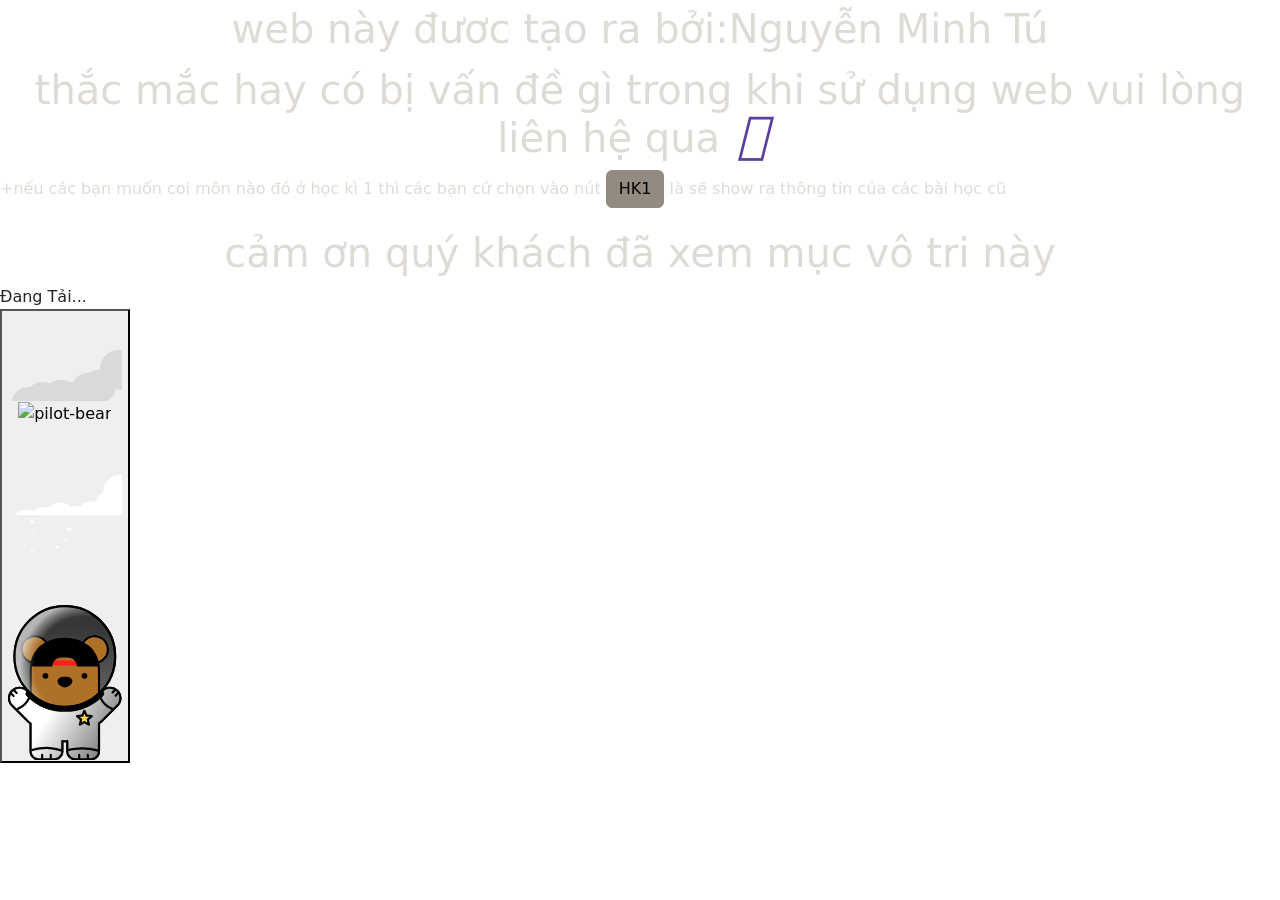
==== thongtin.html @ 44c1a8ec "bản cập nhật cuối cùng (21-5-2024)" ====
<!DOCTYPE html>
<html lang="vi">

<head>
    <meta charset="UTF-8" />
    <meta http-equiv="X-UA-Compatible" content="IE=edge" />
    <meta name="viewport" content="width=device-width, initial-scale=1.0" />
    <meta property="og:description" content="cái này cho lớp 12 tại THPT Bình Tân" /> 
    <title>Web lớp</title>
    <link rel="icon" type="image/png" href="image/logo 32.png">
    <meta property="og:image" src="image/avata.png" /> 
    <meta property="og:url" content="https://qua-ghe-gom.click/" />
    <link rel="stylesheet" href="https://cdn.jsdelivr.net/npm/bootstrap@5.0.0-beta3/dist/css/bootstrap.min.css">
    <link rel="stylesheet" href="https://cdnjs.cloudflare.com/ajax/libs/font-awesome/5.15.3/css/all.min.css" />
    <link rel="preconnect" href="https://fonts.googleapis.com">
    <link rel="preconnect" href="https://fonts.gstatic.com" crossorigin>
    <link href="https://fonts.googleapis.com/css2?family=Cherry+Bomb+One&family=Playfair:ital,wght@1,300&display=swap" rel="stylesheet">
    <link rel="stylesheet" href="css/style.css" />
    <link rel="stylesheet" href="css/font-awesome-6-pro/css/fontawesome6.css">
    <meta property="og:image" src="image/avata.png" />
</head>
<style>

h1 {

    text-align: center;
    padding-top: 5px;
}
.social-button {
  display: inline-block;
  width: 40px;
  height: 40px;
  line-height: 40px;
  border-radius: 50%;
  text-align: center;
  margin-right: 10px;
  transition: transform 0.3s ease;
  font-size: 50px;
  mix-blend-mode: difference;
}

.social-button:hover {
  transform: scale(1.5);
}
.ten{
    z-index: 101;
}




</style>
<body>
    <!-- menu -->
    <header style="z-index: 3;"></header>
    <!--  -->
    
<div style="z-index: 1;mix-blend-mode: difference;">

<h1>web này đươc tạo ra bởi:Nguyễn Minh Tú</h1>
<h1>thắc mắc hay có bị vấn đề gì trong khi sử dụng web vui lòng liên hệ qua 


    <a href="https://www.facebook.com/tu.ten.to.2023/" class="social-button fb-button">
        <i class="fa-brands fa-facebook" style="color: #a4c05f;"></i>
    </a>
    
      
</h1>

<p>+nếu các bạn muốn coi môn nào đó ở học kì 1 thì các bạn cứ chọn vào nút <button id="manage-btn" class="btn btn-secondary">HK1</button> là sẽ show ra thông tin của các bài học cũ</p>

</div>

<h1 style="z-index: 1;mix-blend-mode: difference;">cảm ơn quý khách đã xem mục vô tri này</h1>







<div>

    <!-- Thêm phần tử để bao gồm trang loading -->
    <div class="loading-wrapper">
        <div class="loading"></div>
        <span class="loading-text">Đang Tải...</span>
    </div>

    <!-- ------------------------------------ -->
    
    <!-- nút đổi background -->
    <div class="ten">
        <button class="toggle" aria-pressed="false" title="Toggle Dark Mode">
            <span class="toggle__content">
                <svg aria-hidden=true class="toggle__backdrop" xmlns="http://www.w3.org/2000/svg" fill="none"
                    viewBox="0 0 290 228">
                    <g class="clouds">
                        <path fill="#D9D9D9"
                            d="M335 147.5c0 27.89-22.61 50.5-50.5 50.5a50.78 50.78 0 0 1-9.29-.853c-2.478 12.606-10.595 23.188-21.615 29.011C245.699 243.749 228.03 256 207.5 256a50.433 50.433 0 0 1-16.034-2.599A41.811 41.811 0 0 1 166 262a41.798 41.798 0 0 1-22.893-6.782A42.21 42.21 0 0 1 135 256a41.82 41.82 0 0 1-19.115-4.592A41.84 41.84 0 0 1 88 262c-1.827 0-3.626-.117-5.391-.343C74.911 270.448 63.604 276 51 276c-23.196 0-42-18.804-42-42s18.804-42 42-42c1.827 0 3.626.117 5.391.343C64.089 183.552 75.396 178 88 178a41.819 41.819 0 0 1 19.115 4.592C114.532 176.002 124.298 172 135 172a41.798 41.798 0 0 1 22.893 6.782 42.066 42.066 0 0 1 7.239-.773C174.137 164.159 189.749 155 207.5 155c.601 0 1.199.01 1.794.031A41.813 41.813 0 0 1 234 147h.002c.269-27.66 22.774-50 50.498-50 27.89 0 50.5 22.61 50.5 50.5Z" />
                    </g>
                </svg>
                <span aria-hidden=true class="pilot__container">
                    <span class="pilot-bear">
                        <img src="https://assets.codepen.io/605876/pilot-bear.svg" alt="pilot-bear" class="pilot" />
                    </span>
                </span>
                <svg aria-hidden=true class="toggle__backdrop" xmlns="http://www.w3.org/2000/svg" fill="none"
                    viewBox="0 0 290 228">
                    <g class="clouds">
                        <path fill="#fff"
                            d="M328 167.5c0 15.214-7.994 28.56-20.01 36.068.007.31.01.621.01.932 0 23.472-19.028 42.5-42.5 42.5-3.789 0-7.461-.496-10.957-1.426C249.671 263.676 233.141 277 213.5 277a42.77 42.77 0 0 1-7.702-.696C198.089 284.141 187.362 289 175.5 289a42.338 42.338 0 0 1-27.864-10.408A42.411 42.411 0 0 1 133.5 281c-4.36 0-8.566-.656-12.526-1.876C113.252 287.066 102.452 292 90.5 292a42.388 42.388 0 0 1-15.8-3.034A42.316 42.316 0 0 1 48.5 298C25.028 298 6 278.972 6 255.5S25.028 213 48.5 213a42.388 42.388 0 0 1 15.8 3.034A42.316 42.316 0 0 1 90.5 207c4.36 0 8.566.656 12.526 1.876C110.748 200.934 121.548 196 133.5 196a42.338 42.338 0 0 1 27.864 10.408A42.411 42.411 0 0 1 175.5 204c2.63 0 5.204.239 7.702.696C190.911 196.859 201.638 192 213.5 192c3.789 0 7.461.496 10.957 1.426 2.824-10.491 9.562-19.377 18.553-24.994-.007-.31-.01-.621-.01-.932 0-23.472 19.028-42.5 42.5-42.5s42.5 19.028 42.5 42.5Z" />
                    </g>
                </svg>
                <span class="toggle__indicator-wrapper">
                    <span class="toggle__indicator">
                        <span class="toggle__star">
                            <span class="sun">
                                <span class="moon">
                                    <span class="moon__crater"></span>
                                    <span class="moon__crater"></span>
                                    <span class="moon__crater"></span>
                                </span>
                            </span>
                        </span>
                    </span>
                </span>
                <svg aria-hidden=true class="toggle__backdrop" xmlns="http://www.w3.org/2000/svg" fill="none"
                    viewBox="0 0 290 228">
                    <g>
                        <g class="stars">
                            <g>
                                <path fill="#fff" fill-rule="evenodd"
                                    d="M61 11.5a.75.75 0 0 1 .721.544l.813 2.846a3.75 3.75 0 0 0 2.576 2.576l2.846.813a.75.75 0 0 1 0 1.442l-2.846.813a3.749 3.749 0 0 0-2.576 2.576l-.813 2.846a.75.75 0 0 1-1.442 0l-.813-2.846a3.749 3.749 0 0 0-2.576-2.576l-2.846-.813a.75.75 0 0 1 0-1.442l2.846-.813a3.749 3.749 0 0 0 2.576-2.576l.813-2.846A.75.75 0 0 1 61 11.5Z"
                                    clip-rule="evenodd" />
                            </g>
                            <g>
                                <path fill="#fff" fill-rule="evenodd"
                                    d="M62.5 45.219a.329.329 0 0 1 .315.238l.356 1.245a1.641 1.641 0 0 0 1.127 1.127l1.245.356a.328.328 0 0 1 0 .63l-1.245.356a1.641 1.641 0 0 0-1.127 1.127l-.356 1.245a.328.328 0 0 1-.63 0l-.356-1.245a1.641 1.641 0 0 0-1.127-1.127l-1.245-.356a.328.328 0 0 1 0-.63l1.245-.356a1.641 1.641 0 0 0 1.127-1.127l.356-1.245a.328.328 0 0 1 .315-.238Z"
                                    clip-rule="evenodd" />
                            </g>
                            <g>
                                <path fill="#fff" fill-rule="evenodd"
                                    d="M32 31.188a.28.28 0 0 1 .27.204l.305 1.067a1.405 1.405 0 0 0 .966.966l1.068.305a.28.28 0 0 1 0 .54l-1.068.305a1.405 1.405 0 0 0-.966.966l-.305 1.068a.28.28 0 0 1-.54 0l-.305-1.068a1.406 1.406 0 0 0-.966-.966l-1.067-.305a.28.28 0 0 1 0-.54l1.067-.305a1.406 1.406 0 0 0 .966-.966l.305-1.068a.281.281 0 0 1 .27-.203Z"
                                    clip-rule="evenodd" />
                            </g>
                            <g>
                                <path fill="#fff" fill-rule="evenodd"
                                    d="M41.5 74.219a.329.329 0 0 1 .315.238l.356 1.245a1.641 1.641 0 0 0 1.127 1.127l1.245.356a.328.328 0 0 1 0 .63l-1.245.356a1.641 1.641 0 0 0-1.127 1.127l-.356 1.245a.328.328 0 0 1-.63 0l-.356-1.245a1.641 1.641 0 0 0-1.127-1.127l-1.245-.356a.328.328 0 0 1 0-.63l1.245-.356a1.641 1.641 0 0 0 1.127-1.127l.356-1.245a.328.328 0 0 1 .315-.238Z"
                                    clip-rule="evenodd" />
                            </g>
                            <g>
                                <path fill="#fff" fill-rule="evenodd"
                                    d="M34 83.188a.28.28 0 0 1 .27.203l.305 1.068a1.405 1.405 0 0 0 .966.966l1.068.305a.28.28 0 0 1 0 .54l-1.068.305a1.405 1.405 0 0 0-.966.966l-.305 1.068a.28.28 0 0 1-.54 0l-.305-1.068a1.406 1.406 0 0 0-.966-.966l-1.068-.305a.28.28 0 0 1 0-.54l1.068-.305a1.406 1.406 0 0 0 .966-.966l.305-1.068a.281.281 0 0 1 .27-.204Z"
                                    clip-rule="evenodd" />
                            </g>
                            <g>
                                <path fill="#fff" fill-rule="evenodd"
                                    d="M63 89.25a.375.375 0 0 1 .36.272l.407 1.423a1.874 1.874 0 0 0 1.288 1.288l1.423.406a.374.374 0 0 1 0 .722l-1.423.406a1.874 1.874 0 0 0-1.288 1.288l-.407 1.423a.374.374 0 0 1-.72 0l-.407-1.423a1.874 1.874 0 0 0-1.288-1.288l-1.423-.406a.374.374 0 0 1 0-.722l1.423-.406a1.874 1.874 0 0 0 1.288-1.288l.407-1.423a.376.376 0 0 1 .36-.272Z"
                                    clip-rule="evenodd" />
                            </g>
                            <g>
                                <path fill="#fff" fill-rule="evenodd"
                                    d="M110.5 53.156a.236.236 0 0 1 .225.17l.254.89a1.174 1.174 0 0 0 .805.805l.89.254a.23.23 0 0 1 .122.084.233.233 0 0 1-.122.366l-.89.254a1.167 1.167 0 0 0-.805.805l-.254.89a.232.232 0 0 1-.225.17.235.235 0 0 1-.225-.17l-.254-.89a1.174 1.174 0 0 0-.805-.805l-.89-.254a.23.23 0 0 1-.122-.084.233.233 0 0 1 .122-.366l.89-.254a1.167 1.167 0 0 0 .805-.805l.254-.89a.232.232 0 0 1 .225-.17Z"
                                    clip-rule="evenodd" />
                            </g>
                            <g>
                                <path fill="#fff" fill-rule="evenodd"
                                    d="M120 27.188a.279.279 0 0 1 .27.204l.305 1.067a1.41 1.41 0 0 0 .966.966l1.067.305a.283.283 0 0 1 .148.1.286.286 0 0 1 0 .34.283.283 0 0 1-.148.1l-1.067.305a1.403 1.403 0 0 0-.966.966l-.305 1.067a.279.279 0 0 1-.439.147.275.275 0 0 1-.101-.147l-.305-1.067a1.41 1.41 0 0 0-.966-.966l-1.068-.305a.284.284 0 0 1-.147-.1.286.286 0 0 1 0-.34.284.284 0 0 1 .147-.1l1.068-.305a1.405 1.405 0 0 0 .966-.966l.305-1.067a.279.279 0 0 1 .27-.204Z"
                                    clip-rule="evenodd" />
                            </g>
                            <g>
                                <path fill="#fff" fill-rule="evenodd"
                                    d="M155 28.5a.753.753 0 0 1 .721.544l.813 2.846a3.746 3.746 0 0 0 2.576 2.576l2.846.813a.747.747 0 0 1 .543.721.75.75 0 0 1-.543.721l-2.846.813a3.75 3.75 0 0 0-2.576 2.576l-.813 2.846a.747.747 0 0 1-.721.543.749.749 0 0 1-.721-.543l-.813-2.846a3.746 3.746 0 0 0-2.576-2.576l-2.846-.813a.747.747 0 0 1-.543-.721.75.75 0 0 1 .543-.721l2.846-.813a3.75 3.75 0 0 0 2.576-2.576l.813-2.846A.751.751 0 0 1 155 28.5Z"
                                    clip-rule="evenodd" />
                            </g>
                            <g>
                                <path fill="#fff" fill-rule="evenodd"
                                    d="M147 60.25a.377.377 0 0 1 .36.272l.407 1.423a1.883 1.883 0 0 0 1.288 1.288l1.423.407a.375.375 0 0 1 0 .72l-1.423.407a1.875 1.875 0 0 0-1.288 1.288l-.407 1.423a.371.371 0 0 1-.36.272.377.377 0 0 1-.36-.272l-.407-1.423a1.883 1.883 0 0 0-1.288-1.288l-1.423-.406a.375.375 0 0 1 0-.722l1.423-.406a1.875 1.875 0 0 0 1.288-1.288l.407-1.423a.372.372 0 0 1 .36-.272Z"
                                    clip-rule="evenodd" />
                            </g>
                            <g>
                                <path fill="#fff" fill-rule="evenodd"
                                    d="M125.5 76.344a.513.513 0 0 1 .496.374l.559 1.956a2.574 2.574 0 0 0 1.771 1.771l1.956.56a.514.514 0 0 1 .27.805.514.514 0 0 1-.27.186l-1.956.559a2.57 2.57 0 0 0-1.771 1.77l-.559 1.957a.514.514 0 0 1-.806.27.514.514 0 0 1-.186-.27l-.559-1.956a2.574 2.574 0 0 0-1.771-1.771l-1.956-.56a.514.514 0 0 1-.27-.805.514.514 0 0 1 .27-.186l1.956-.559a2.57 2.57 0 0 0 1.771-1.77l.559-1.957a.515.515 0 0 1 .496-.374Z"
                                    clip-rule="evenodd" />
                            </g>
                        </g>
                    </g>
                </svg>
                <span class="astrobear__container">
                    <span class="astrobear">
                        <svg aria-hidden=true xmlns="http://www.w3.org/2000/svg" fill="none" viewBox="0 0 316 432">
                            <circle cx="158" cy="143" r="140" fill="#444" />
                            <circle cx="158" cy="143" r="140" fill="url(#a)" fill-opacity=".2" />
                            <circle cx="158" cy="143" r="140" stroke="#000" stroke-width="6" />
                            <path fill="#AF7128" fill-rule="evenodd"
                                d="M65.98 159.61C49.913 155.643 38 141.134 38 123.842 38 103.495 54.495 87 74.842 87c14.337 0 26.761 8.19 32.85 20.146C119.687 100.674 133.414 97 148 97h20c14.52 0 28.19 3.641 40.146 10.059C214.251 95.15 226.65 87 240.952 87c20.347 0 36.842 16.495 36.842 36.842 0 17.222-11.818 31.685-27.787 35.72A85.104 85.104 0 0 1 253 182v66.56l10.054-10.054c11.325-11.325 29.687-11.325 41.012 0s11.325 29.687 0 41.012l-44.548 44.548a29.004 29.004 0 0 1-6.518 4.906V407c0 12.15-9.85 22-22 22h-44c-12.15 0-22-9.85-22-22v-28.69a41.072 41.072 0 0 1-14 .174V407c0 12.15-9.85 22-22 22H85c-12.15 0-22-9.85-22-22v-77.797a28.99 28.99 0 0 1-6.946-5.137l-44.548-44.548c-11.325-11.325-11.325-29.687 0-41.012 11.326-11.325 29.687-11.325 41.013 0L63 248.988V182a85.106 85.106 0 0 1 2.98-22.39Z"
                                clip-rule="evenodd" />
                            <path fill="#000"
                                d="m65.98 159.61 2.894.789a3.002 3.002 0 0 0-2.175-3.701l-.72 2.912Zm41.712-52.464-2.673 1.362a3 3 0 0 0 4.098 1.279l-1.425-2.641Zm100.454-.087-1.419 2.643a3 3 0 0 0 4.089-1.274l-2.67-1.369Zm41.861 52.503-.735-2.908a2.997 2.997 0 0 0-2.159 3.698l2.894-.79ZM253 248.56h-3a3 3 0 0 0 5.121 2.121L253 248.56Zm10.054-10.054-2.121-2.121 2.121 2.121Zm41.012 0-2.121 2.122 2.121-2.122Zm0 41.012 2.121 2.122-2.121-2.122ZM253 328.972l-1.448-2.627a3 3 0 0 0-1.552 2.627h3Zm-88 49.338h3a3 3 0 0 0-3.548-2.949l.548 2.949Zm-14 .174.475-2.963a3 3 0 0 0-3.475 2.963h3Zm-88-49.281h3a3 3 0 0 0-1.597-2.651L63 329.203Zm-6.946-5.137-2.121 2.121 2.121-2.121Zm-44.548-44.548-2.121 2.122 2.121-2.122Zm0-41.012 2.122 2.122-2.122-2.122Zm41.013 0-2.122 2.122 2.122-2.122ZM63 248.988l-2.121 2.121A2.999 2.999 0 0 0 66 248.988h-3ZM35 123.842c0 18.704 12.886 34.391 30.26 38.681l1.439-5.825C51.941 153.054 41 139.721 41 123.842h-6ZM74.842 84C52.838 84 35 101.838 35 123.842h6C41 105.151 56.151 90 74.842 90v-6Zm35.524 21.785C103.785 92.862 90.351 84 74.842 84v6c13.165 0 24.58 7.517 30.177 18.508l5.347-2.723ZM148 94c-15.095 0-29.311 3.803-41.733 10.506l2.85 5.281C120.685 103.544 133.924 100 148 100v-6Zm20 0h-20v6h20v-6Zm41.565 10.416C197.183 97.769 183.027 94 168 94v6c14.013 0 27.196 3.512 38.727 9.702l2.838-5.286ZM240.952 84c-15.471 0-28.878 8.82-35.476 21.691l5.34 2.737C216.427 97.481 227.819 90 240.952 90v-6Zm39.842 39.842c0-22.004-17.838-39.842-39.842-39.842v6c18.69 0 33.842 15.151 33.842 33.842h6Zm-30.052 38.629c17.269-4.364 30.052-20 30.052-38.629h-6c0 15.816-10.853 29.104-25.522 32.812l1.47 5.817ZM256 182a88.09 88.09 0 0 0-3.099-23.228l-5.788 1.58A82.082 82.082 0 0 1 250 182h6Zm0 66.56V182h-6v66.56h6Zm-.879 2.121 10.054-10.053-4.242-4.243-10.054 10.054 4.242 4.242Zm10.054-10.053c10.154-10.154 26.616-10.154 36.77 0l4.242-4.243c-12.496-12.497-32.758-12.497-45.254 0l4.242 4.243Zm36.77 0c10.153 10.153 10.153 26.615 0 36.769l4.242 4.243c12.497-12.497 12.497-32.758 0-45.255l-4.242 4.243Zm0 36.769-44.548 44.548 4.243 4.242 44.547-44.547-4.242-4.243Zm-44.548 44.548a26.013 26.013 0 0 1-5.845 4.4l2.896 5.255a32.006 32.006 0 0 0 7.192-5.413l-4.243-4.242ZM256 360v-31.028h-6V360h6Zm0 47v-47h-6v47h6Zm-25 25c13.807 0 25-11.193 25-25h-6c0 10.493-8.506 19-19 19v6Zm-44 0h44v-6h-44v6Zm-25-25c0 13.807 11.193 25 25 25v-6c-10.493 0-19-8.507-19-19h-6Zm0-28.69V407h6v-28.69h-6Zm-4.5 3.69c2.74 0 5.429-.253 8.048-.74l-1.096-5.899c-2.261.42-4.583.639-6.952.639v6Zm-6.975-.554c2.279.365 4.608.554 6.975.554v-6c-2.047 0-4.058-.163-6.025-.479l-.95 5.925ZM154 407v-28.516h-6V407h6Zm-25 25c13.807 0 25-11.193 25-25h-6c0 10.493-8.506 19-19 19v6Zm-44 0h44v-6H85v6Zm-25-25c0 13.807 11.193 25 25 25v-6c-10.493 0-19-8.507-19-19h-6Zm0-47v47h6v-47h-6Zm0-30.797V360h6v-30.797h-6Zm-6.067-3.016a32.008 32.008 0 0 0 7.664 5.668l2.806-5.303a26.002 26.002 0 0 1-6.228-4.607l-4.242 4.242ZM9.385 281.64l44.548 44.547 4.242-4.242-44.547-44.548-4.243 4.243Zm0-45.255c-12.497 12.497-12.497 32.758 0 45.255l4.243-4.243c-10.154-10.154-10.154-26.616 0-36.769l-4.243-4.243Zm45.255 0c-12.497-12.497-32.758-12.497-45.255 0l4.243 4.243c10.153-10.154 26.616-10.154 36.77 0l4.242-4.243Zm10.481 10.481L54.64 236.385l-4.243 4.243 10.482 10.481 4.242-4.243ZM60.001 182v66.988h6V182h-6Zm3.084-23.178A88.1 88.1 0 0 0 60 182h6c0-7.48 1.001-14.722 2.874-21.601l-5.789-1.577Z" />
                            <path fill="#fff" fill-rule="evenodd"
                                d="M267.721 234.712C241.49 266.061 202.073 286 158 286c-43.749 0-82.91-19.647-109.141-50.598-11.328-8.104-27.18-7.069-37.353 3.104-11.325 11.325-11.325 29.687 0 41.012l44.548 44.548A28.99 28.99 0 0 0 63 329.203V407c0 12.15 9.85 22 22 22h44c12.15 0 22-9.85 22-22v-28.517c2.123.341 4.293.517 6.5.517 2.555 0 5.06-.236 7.5-.69V407c0 12.15 9.85 22 22 22h44c12.15 0 22-9.85 22-22V328.972a29.004 29.004 0 0 0 6.518-4.906l44.548-44.548c11.325-11.325 11.325-29.687 0-41.012-9.875-9.875-25.099-11.139-36.345-3.794Z"
                                clip-rule="evenodd" />
                            <path fill="url(#b)" fill-opacity=".5" fill-rule="evenodd"
                                d="M267.721 234.712C241.49 266.061 202.073 286 158 286c-43.749 0-82.91-19.647-109.141-50.598-11.328-8.104-27.18-7.069-37.353 3.104-11.325 11.325-11.325 29.687 0 41.012l44.548 44.548A28.99 28.99 0 0 0 63 329.203V407c0 12.15 9.85 22 22 22h44c12.15 0 22-9.85 22-22v-28.517c2.123.341 4.293.517 6.5.517 2.555 0 5.06-.236 7.5-.69V407c0 12.15 9.85 22 22 22h44c12.15 0 22-9.85 22-22V328.972a29.004 29.004 0 0 0 6.518-4.906l44.548-44.548c11.325-11.325 11.325-29.687 0-41.012-9.875-9.875-25.099-11.139-36.345-3.794Z"
                                clip-rule="evenodd" />
                            <path fill="#000"
                                d="m267.721 234.712-1.64-2.511c-.248.162-.47.359-.66.586l2.3 1.925Zm-218.862.69 2.289-1.94a3.026 3.026 0 0 0-.544-.5l-1.745 2.44Zm-37.353 3.104 2.122 2.121-2.122-2.121Zm0 41.012-2.121 2.122 2.121-2.122Zm44.548 44.548-2.121 2.121 2.121-2.121ZM63 329.203h3a2.999 2.999 0 0 0-1.597-2.651L63 329.203Zm88 49.28.475-2.962a3 3 0 0 0-3.475 2.962h3Zm14-.173h3a3 3 0 0 0-3.548-2.949l.548 2.949Zm88-49.338-1.448-2.627a3 3 0 0 0-1.552 2.627h3Zm51.066-49.454 2.121 2.122-2.121-2.122Zm0-41.012-2.121 2.121 2.121-2.121Zm-38.645-5.719C239.735 263.484 201.148 283 158 283v6c44.999 0 85.245-20.361 112.022-52.362l-4.601-3.851ZM158 283c-42.831 0-81.167-19.23-106.852-49.538l-4.578 3.879C73.347 268.937 113.332 289 158 289v-6ZM13.628 240.627c9.118-9.118 23.331-10.049 33.486-2.785l3.49-4.88c-12.502-8.944-29.991-7.805-41.219 3.423l4.243 4.242Zm0 36.77c-10.154-10.154-10.154-26.616 0-36.77l-4.243-4.242c-12.497 12.497-12.497 32.758 0 45.255l4.243-4.243Zm44.547 44.548-44.547-44.548-4.243 4.243 44.548 44.547 4.242-4.242Zm6.228 4.607a26.002 26.002 0 0 1-6.228-4.607l-4.242 4.242a32.008 32.008 0 0 0 7.664 5.668l2.806-5.303ZM66 360v-30.797h-6V360h6Zm0 47v-47h-6v47h6Zm19 19c-10.493 0-19-8.507-19-19h-6c0 13.807 11.193 25 25 25v-6Zm44 0H85v6h44v-6Zm19-19c0 10.493-8.506 19-19 19v6c13.807 0 25-11.193 25-25h-6Zm0-28.517V407h6v-28.517h-6Zm9.5-2.483c-2.047 0-4.058-.163-6.025-.479l-.95 5.925c2.279.365 4.608.554 6.975.554v-6Zm6.952-.639c-2.261.42-4.583.639-6.952.639v6c2.74 0 5.429-.253 8.048-.74l-1.096-5.899ZM168 407v-28.69h-6V407h6Zm19 19c-10.493 0-19-8.507-19-19h-6c0 13.807 11.193 25 25 25v-6Zm44 0h-44v6h44v-6Zm19-19c0 10.493-8.506 19-19 19v6c13.807 0 25-11.193 25-25h-6Zm0-47v47h6v-47h-6Zm0-31.028V360h6v-31.028h-6Zm7.397-7.027a26.043 26.043 0 0 1-5.845 4.4l2.896 5.255a32.036 32.036 0 0 0 7.192-5.413l-4.243-4.242Zm44.548-44.548-44.548 44.548 4.243 4.242 44.547-44.547-4.242-4.243Zm0-36.77c10.153 10.154 10.153 26.616 0 36.77l4.242 4.243c12.497-12.497 12.497-32.758 0-45.255l-4.242 4.242Zm-32.583-3.403c10.081-6.585 23.732-5.447 32.583 3.403l4.242-4.242c-10.898-10.899-27.697-12.29-40.106-4.184l3.281 5.023Z" />
                            <path fill="#000"
                                d="M292.654 245.606a3 3 0 1 1-4.243-4.242l4.243 4.242Zm8.485-8.485-8.485 8.485-4.243-4.242 8.485-8.486 4.243 4.243ZM301.208 254.161a3 3 0 1 1-4.242-4.243l4.242 4.243Zm8.486-8.485-8.486 8.485-4.242-4.243 8.485-8.485 4.243 4.243ZM21.919 246.606a3 3 0 1 0 4.242-4.242l-4.242 4.242Zm-8.486-8.485 8.486 8.485 4.242-4.242-8.485-8.486-4.243 4.243ZM13.364 255.161a3 3 0 1 0 4.243-4.243l-4.243 4.243Zm-8.485-8.485 8.485 8.485 4.243-4.243-8.486-8.485-4.242 4.243Z" />
                            <path fill="#FF1E1E" d="M113.322 154.665h88.371v13.25h-88.371z" />
                            <path fill="#000" fill-rule="evenodd"
                                d="M225.3 113.481c17.939 14.394 28.018 37.148 28.018 57.504H191.67c-.087-13.669-11.194-24.723-24.883-24.723h-18.56c-13.689 0-24.796 11.054-24.883 24.723H62c0-20.356 10.078-43.11 28.018-57.504C107.957 99.087 132.289 91 157.659 91c25.37 0 49.701 8.087 67.641 22.481Z"
                                clip-rule="evenodd" />
                            <circle cx="212.665" cy="197.079" r="8.079" fill="#000" />
                            <circle cx="104.079" cy="197.079" r="8.079" fill="#000" />
                            <path fill="#000"
                                d="M179.165 211.683c0 8.21-9.868 17.451-20.845 17.451-10.977 0-20.845-9.241-20.845-17.451 0-8.211 9.868-12.281 20.845-12.281 10.977 0 20.845 4.07 20.845 12.281Z" />
                            <path stroke="#000" stroke-linecap="round" stroke-width="6"
                                d="M198 417v12M222 417v12M95 417v12M119 417v12" />
                            <circle cx="158" cy="143" r="140" fill="url(#c)" stroke="#000" stroke-width="6" />
                            <g clip-path="url(#d)">
                                <path fill="#F5D949" stroke="#000" stroke-width="6"
                                    d="m217.543 305.943.704 1.692 1.826.146 12.818 1.027h.001a.17.17 0 0 1 .059.011l.002.001a.147.147 0 0 1 .037.065.15.15 0 0 1 .008.075l-.001.002c0 .001-.01.017-.041.044h-.001l-9.765 8.365-1.391 1.192.425 1.782 2.981 12.506h.001c.009.04.008.058.008.06l-.001.002a.148.148 0 0 1-.05.056.146.146 0 0 1-.069.031h-.002c-.002-.001-.02-.005-.054-.026l-10.974-6.702-1.564-.955-1.564.955-10.974 6.702a.177.177 0 0 1-.053.025l-.002.001c-.004-.001-.032-.005-.069-.032a.146.146 0 0 1-.051-.056l-.001-.002s-.001-.018.008-.058l.001-.001 2.981-12.506.425-1.782-1.391-1.192-9.765-8.365h-.001c-.031-.027-.04-.043-.041-.044l-.001-.002a.15.15 0 0 1 .008-.075.147.147 0 0 1 .037-.065l.002-.001a.17.17 0 0 1 .059-.011h.001l12.818-1.027 1.826-.146.704-1.692 4.938-11.875a.161.161 0 0 1 .028-.051l.001-.001a.146.146 0 0 1 .076-.016c.047 0 .072.013.076.016l.001.001c.001 0 .012.013.028.051l4.938 11.875Z" />
                            </g>
                            <path stroke="#000" stroke-linecap="round" stroke-width="16"
                                d="M56.884 247.116A143.01 143.01 0 0 0 158 289a143.002 143.002 0 0 0 101.116-41.884" />
                            <path stroke="#000" stroke-width="6"
                                d="M65.035 404s25.382-6.618 41.965-6.5c17.059.121 43.035 7.5 43.035 7.5M164.012 403.977s25.961-5.606 42.932-5.472C224.402 398.642 251 405 251 405M25 290l7.769-4.072a57.001 57.001 0 0 0 25.067-26.121L62 251M254.363 252l3.867 7.873a57.002 57.002 0 0 0 25.452 25.746l8.694 4.394" />
                            <defs>
                                <linearGradient id="a" x1="158" x2="158" y1="0" y2="286" gradientUnits="userSpaceOnUse">
                                    <stop offset=".219" />
                                    <stop offset="1" stop-color="#fff" />
                                </linearGradient>
                                <linearGradient id="b" x1="254" x2="100" y1="419" y2="325"
                                    gradientUnits="userSpaceOnUse">
                                    <stop stop-opacity=".98" />
                                    <stop offset="1" stop-opacity="0" />
                                </linearGradient>
                                <radialGradient id="c" cx="0" cy="0" r="1"
                                    gradientTransform="matrix(165.9998 58.9999 -60.6938 170.7657 210 171)"
                                    gradientUnits="userSpaceOnUse">
                                    <stop offset=".771" stop-color="#D9D9D9" stop-opacity="0" />
                                    <stop offset="1" stop-color="#fff" stop-opacity=".63" />
                                </radialGradient>
                                <clipPath id="d">
                                    <path fill="#fff" d="M189 291h47v45h-47z" />
                                </clipPath>
                            </defs>
                        </svg>
                    </span>
                </span>
            </span>
        </button>
    </div>
    <!-- ----------- -->
</div>









<script src="https://cdn.jsdelivr.net/npm/bootstrap@5.0.0-beta3/dist/js/bootstrap.min.js"></script>
<script src="script/button.js"></script>
<script src="script/latvat.js"></script>

<script src="firebase.js"></script>
</body>

</html>
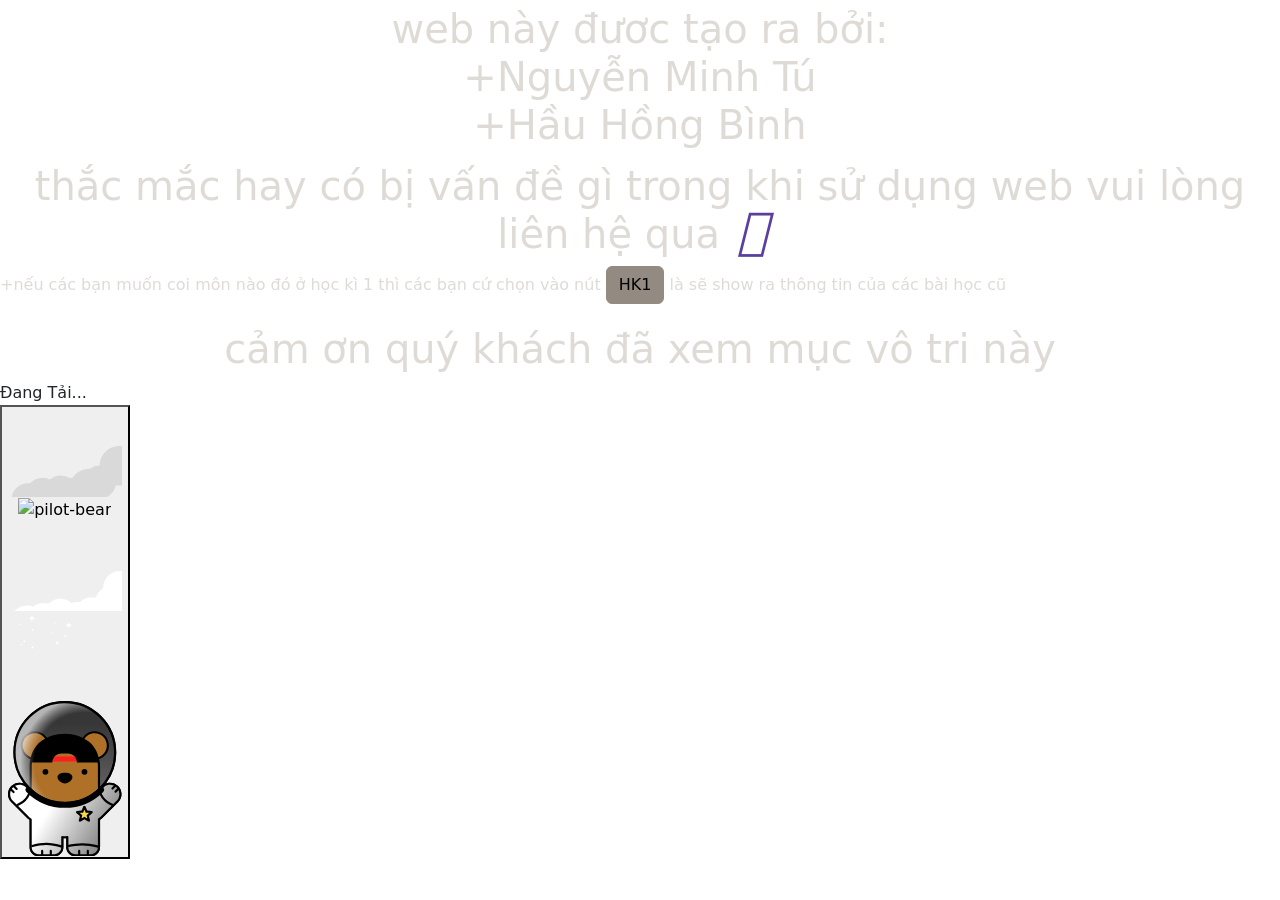
==== commit 12da884c: "." ====
--- a/thongtin.html
+++ b/thongtin.html
@@ -57,7 +57,9 @@
     
 <div style="z-index: 1;mix-blend-mode: difference;">
 
-<h1>web này đươc tạo ra bởi:Nguyễn Minh Tú</h1>
+<h1>web này đươc tạo ra bởi:
+    <br>+Nguyễn Minh Tú
+    <br>+Hầu Hồng Bình</h1>
 <h1>thắc mắc hay có bị vấn đề gì trong khi sử dụng web vui lòng liên hệ qua 
 
 
